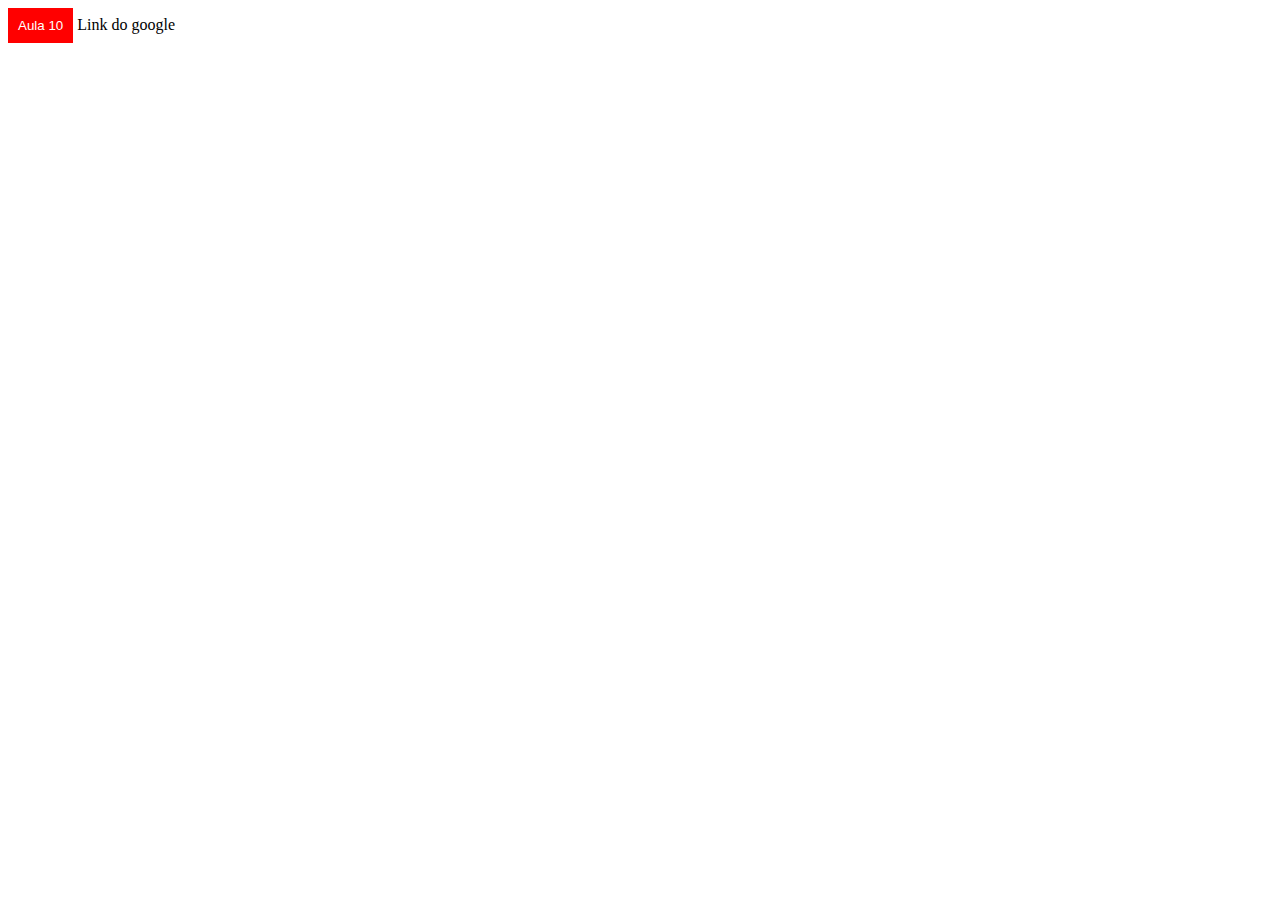
==== HTML e CSS/AULA 10 - Padrão ITCSS - Estrutura de pastas CSS/index.html @ ee995293 "commit 3.1 - 20/05/2024" ====
<!DOCTYPE html>
<html lang="en">
<head>
    <meta charset="UTF-8">
    <meta name="viewport" content="width=device-width, initial-scale=1.0">
    <title>Padrão ITCSS - Estrutura de pastas CSS</title>
    <link rel="stylesheet" href="style.css">
</head>
<body>
    <button class="my-button">Aula 10</button>
    <a href="https://www.google.com">Link do google</a>
</body>
</html>
---- HTML e CSS/AULA 10 - Padrão ITCSS - Estrutura de pastas CSS/style.css ----
*{
    box-sizing: border-box;
}

/* Sem box-sizing: border-box; (padrão content-box): 
div {
  width: 200px;
  height: 200px;
  padding: 20px;
  border: 10px solid black;
}

Largura total: 200px (conteúdo) + 20px (padding esquerdo) + 20px (padding direito) + 10px (borda esquerda) + 10px (borda direita) = 260px
Altura total: 200px (conteúdo) + 20px (padding superior) + 20px (padding inferior) + 10px (borda superior) + 10px (borda inferior) = 260px



Com box-sizing: border-box;:
div {
  box-sizing: border-box;
  width: 200px;
  height: 200px;
  padding: 20px;
  border: 10px solid black;
}

Largura total: 200px (incluindo conteúdo, padding e borda)
Altura total: 200px (incluindo conteúdo, padding e borda)
*/

.my-button{
    background-color: red;
    border: 0px;
    color: white;
    padding: 10px;
}

a{
    color: black;
    /* Por padrão o text-decoration é underline, para tirar
     é só colocar none*/
    text-decoration: none; 
}
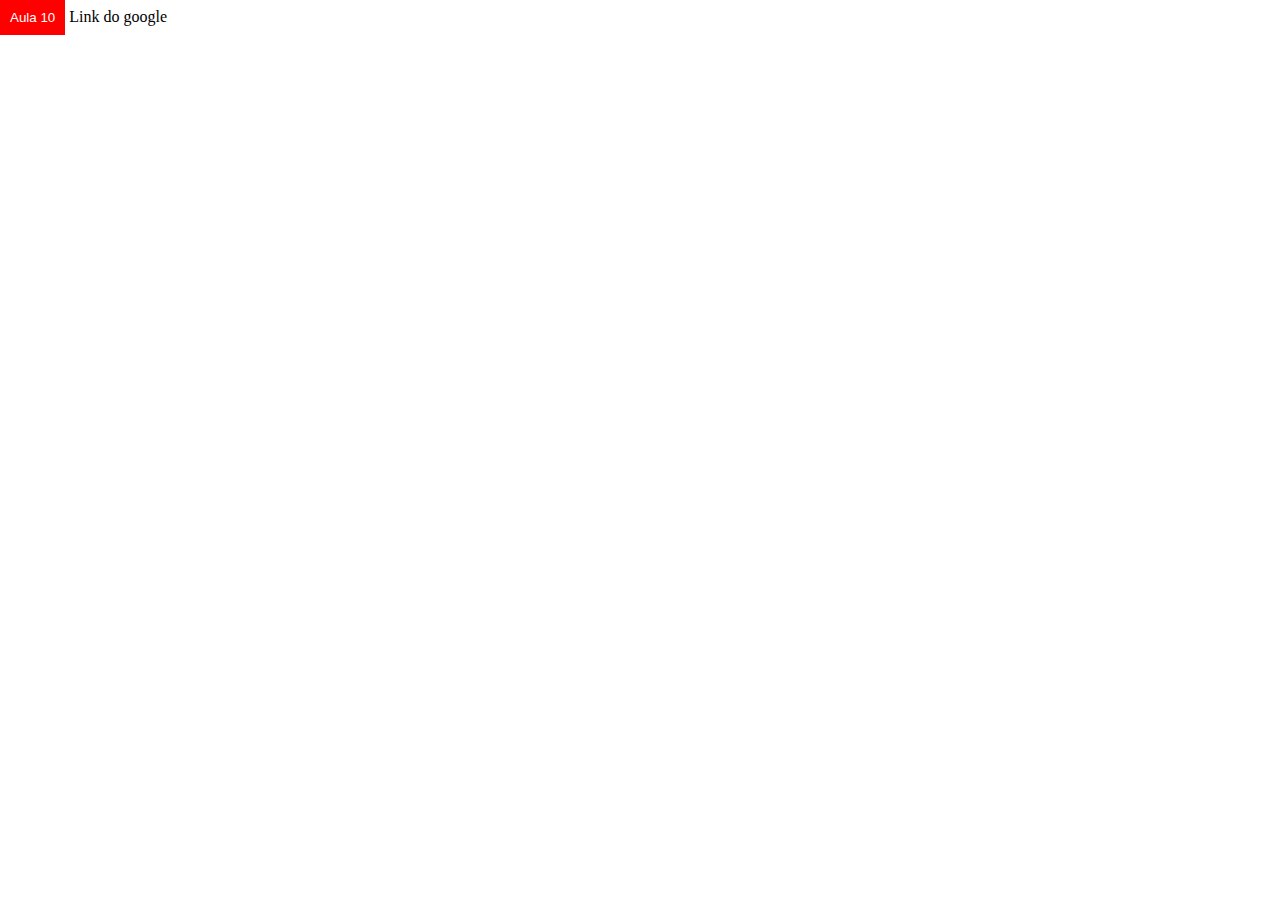
==== commit b7b5d7f3: "commit 5 - 28/05/2024" ====
--- a/HTML e CSS/AULA 10 - Padrão ITCSS - Estrutura de pastas CSS/index.html
+++ b/HTML e CSS/AULA 10 - Padrão ITCSS - Estrutura de pastas CSS/index.html
@@ -1,13 +1,35 @@
 <!DOCTYPE html>
 <html lang="en">
+
 <head>
     <meta charset="UTF-8">
     <meta name="viewport" content="width=device-width, initial-scale=1.0">
     <title>Padrão ITCSS - Estrutura de pastas CSS</title>
     <link rel="stylesheet" href="style.css">
+    <!-- SETTINGS -->
+    <link rel="stylesheet" href="styles/settings/variaveis.css">
+
+    <!-- GENERICS --> 
+    <link rel="stylesheet" href="styles/generic/box-sizing.css">
+    <link rel="stylesheet" href="styles/generic/reset.css">
+
+    <!-- BASE -->
+    <link rel="stylesheet" href="styles/base/anchor.css">
+
+    <!-- OBJECTS -->
+
+
+    <!-- COMPONENTS -->
+    <link rel="stylesheet" href="styles/components/button.css">
+
+    <!-- TRUMPS -->
+
+
 </head>
+
 <body>
     <button class="my-button">Aula 10</button>
     <a href="https://www.google.com">Link do google</a>
 </body>
+
 </html>--- a/HTML e CSS/AULA 10 - Padrão ITCSS - Estrutura de pastas CSS/styles/settings/variaveis.css
+++ b/HTML e CSS/AULA 10 - Padrão ITCSS - Estrutura de pastas CSS/styles/settings/variaveis.css
@@ -0,0 +1,3 @@
+:root{
+    --color-primary: red;
+}--- a/HTML e CSS/AULA 10 - Padrão ITCSS - Estrutura de pastas CSS/styles/generic/box-sizing.css
+++ b/HTML e CSS/AULA 10 - Padrão ITCSS - Estrutura de pastas CSS/styles/generic/box-sizing.css
@@ -0,0 +1,4 @@
+/* Estilo global */
+*{
+    box-sizing: border-box;
+}--- a/HTML e CSS/AULA 10 - Padrão ITCSS - Estrutura de pastas CSS/styles/base/anchor.css
+++ b/HTML e CSS/AULA 10 - Padrão ITCSS - Estrutura de pastas CSS/styles/base/anchor.css
@@ -0,0 +1,6 @@
+a{
+    color: black;
+    /* Por padrão o text-decoration é underline, para tirar
+     é só colocar none*/
+    text-decoration: none; 
+}--- a/HTML e CSS/AULA 10 - Padrão ITCSS - Estrutura de pastas CSS/styles/components/button.css
+++ b/HTML e CSS/AULA 10 - Padrão ITCSS - Estrutura de pastas CSS/styles/components/button.css
@@ -0,0 +1,6 @@
+.my-button{
+    background-color: red;
+    border: 0px;
+    color: white;
+    padding: 10px;
+}
